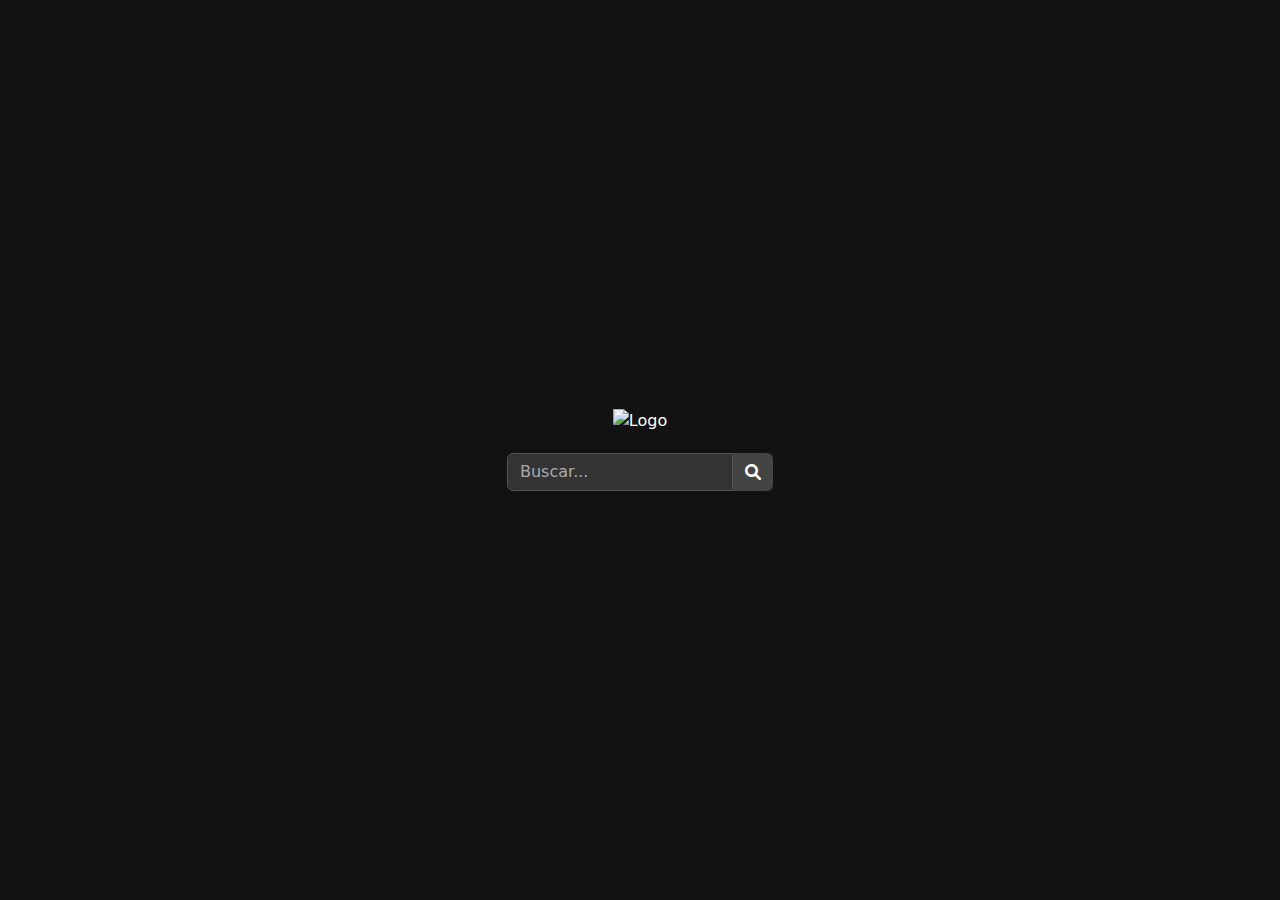
==== watch.html @ e0ee96f8 "Primer subida de proyecto" ====
<!DOCTYPE html>
<html lang="es">
<head>
    <meta charset="UTF-8">
    <meta name="viewport" content="width=device-width, initial-scale=1.0">
    <title>AnimeFLV</title>
    <!-- Bootstrap CSS -->
    <link href="https://cdn.jsdelivr.net/npm/bootstrap@5.3.0/dist/css/bootstrap.min.css" rel="stylesheet">
    <!-- Font Awesome -->
    <link href="https://cdnjs.cloudflare.com/ajax/libs/font-awesome/6.0.0/css/all.min.css" rel="stylesheet">
    <link href="css/browse.css" rel="stylesheet">
    <link href="css/watch.css" rel="stylesheet">
</head>
<body>
    <!-- Barra superior -->
    <nav class="navbar navbar-expand-lg navbar-dark">
        <div class="container-fluid">
            <a class="navbar-brand" href="#">
                <a href="index.html"><img src="https://www3.animeflv.net/assets/animeflv/img/logo.png" alt="Logo" class="logo"></a>
            </a>
            <form class="d-flex ms-auto" id="searchForm" action="browse.html" method="get">
                <input class="form-control search-input" type="text" name="q" id="searchInput" placeholder="Buscar..." required>
                <button class="btn btn-search" type="submit">
                    <i class="fas fa-search"></i>
                </button>
            </form>
        </div>
    </nav>

    <!-- Contenido principal -->
    <div class="container mt-4">
        <div class="row loading">
            <div class="col-md-12 loading-container">
                <img src="images/loading.gif" alt="Cargando...">
            </div>
        </div>

        <div class="row d-none">
            <div class="col-12">
                <h1 class="text-white"> </h1>
                <h2 class="text-gray"> </h2>
            </div>
        </div>
        <div class="row mt-3 d-none">
            <div class="col-12">
                <div class="botonera" role="group" aria-label="Servidores">
                    <button type="button" class="btn btn-primary btn-sm" onclick="loadIframe('#')">Opción 1 <i class="fas fa-ad"></i></button>
                </div>
                <div class="video-container mt-3">
                    <iframe id="videoIframe" src="" frameborder="0" allow="accelerometer; clipboard-write; encrypted-media; gyroscope; picture-in-picture" allowfullscreen></iframe>
                </div>
            </div>
        </div>
        <div class="row mt-3 d-none">
            <div class="col-12 d-flex justify-content-start">
                <a class="btn btn-primary me-2 btn-sm anterior d-none" href="#">
                    <i class="fas fa-chevron-left"></i> ANTERIOR
                </a>
                <a class="btn btn-primary me-2 btn-sm lista" href="#">
                    <i class="fas fa-list"></i>
                </a>
                <a class="btn btn-primary btn-sm siguiente d-none" href="#">
                    SIGUIENTE <i class="fas fa-chevron-right"></i>
                </a>
            </div>
        </div>
    </div>

    <!-- Bootstrap JS Bundle -->
    <script src="https://cdn.jsdelivr.net/npm/bootstrap@5.3.0/dist/js/bootstrap.bundle.min.js"></script>
    <script src="js/watch.js"></script>
</body>
</html>
---- css/browse.css ----
body {
    background-color: #121212; /* Fondo oscuro */
    color: #ffffff; /* Texto blanco */
    margin: 0;
    padding: 0;
}

.navbar {
    background-color: #222222;
    padding: 10px 15px;
}

.logo {
    height: 30px;
}

.search-input {
    background-color: #333333;
    color: #ffffff;
    border: 1px solid #555;
    border-radius: 0.375rem;
    margin-left: 5px;
    width: 150px;
}

.search-input::placeholder {
    color: #aaaaaa;
}

.btn-search {
    background-color: #444444;
    color: #ffffff;
    border: none;
    border-radius: 0.375rem;
}

.btn-search:hover {
    background-color: #555555;
}

.filter-section {
    margin: 15px 0;
    display: flex;
    flex-wrap: wrap;
    gap: 10px;
    align-items: center;
    justify-content: center; /* Centrar los filtros */
}

.filter-section .btn {
    background-color: #444444;
    color: #ffffff;
    border: none;
    border-radius: 0.375rem;
}

.filter-section .btn:hover {
    background-color: #555555;
}

.dropdown-menu {
    background-color: #333333;
    color: #ffffff;
}

.dropdown-item {
    color: #ffffff;
}

.dropdown-item:hover {
    background-color: #444444;
}

.result-card {
    position: relative;
    overflow: hidden;
    width: 200px;
    height: 285px;
    margin: 5px auto;
}

.result-card img {
    width: 100%;
    height: 100%;
    object-fit: cover;
}

.result-card .overlay-text {
    position: absolute;
    bottom: 10px;
    left: 10px;
    background-color: rgba(0, 0, 0, 0.7);
    color: #fff;
    padding: 5px 10px;
    font-size: 12px;
    border-radius: 5px;
}

.pagination .page-link {
    background-color: #333333;
    color: #ffffff;
    border: 1px solid #444;
}

.pagination .page-link:hover {
    background-color: #555555;
}

.titulo {
    color: #fff;
    font-weight: bold;
    font-size: small;
}

.loading-container {
    display: flex;
    justify-content: center;
    align-items: center;
    height: 100vh; /* Ocupa toda la altura de la ventana */
}
---- css/watch.css ----
.botonera .btn {
    margin-right: 5px;
    margin-bottom: 5px;
}

.video-container {
    position: relative;
    padding-bottom: 56.25%; /* 16:9 */
    padding-top: 25px;
    height: 0;
}

.video-container iframe {
    position: absolute;
    top: 0;
    left: 0;
    width: 100%;
    height: 100%;
}

.nav-tabs {
    border-bottom: none;
    display: flex;
    margin-bottom: 20px;
}

.nav-tabs .nav-link {
    color: #ffffff;
    background-color: #333333;
    border: 1px solid #555;
    border-radius: 0; /* Diseño cuadrado */
    text-align: center;
    padding: 0.5rem 1rem;
}

.nav-tabs .nav-link.active {
    background-color: #444444;
    color: #ffffff;
}

.nav-tabs .nav-link:focus {
    box-shadow: none;
}

.text-gray {
    color: #aaaaaa;
}

@media (max-width: 767px) {
    .nav-tabs .nav-link {
        padding: 0.5rem 0.75rem;
        font-size: 1rem;
    }

    .nav-tabs .nav-link span {
        display: none;
    }

    .nav-tabs .nav-link::after {
        content: attr(data-index);
    }
}
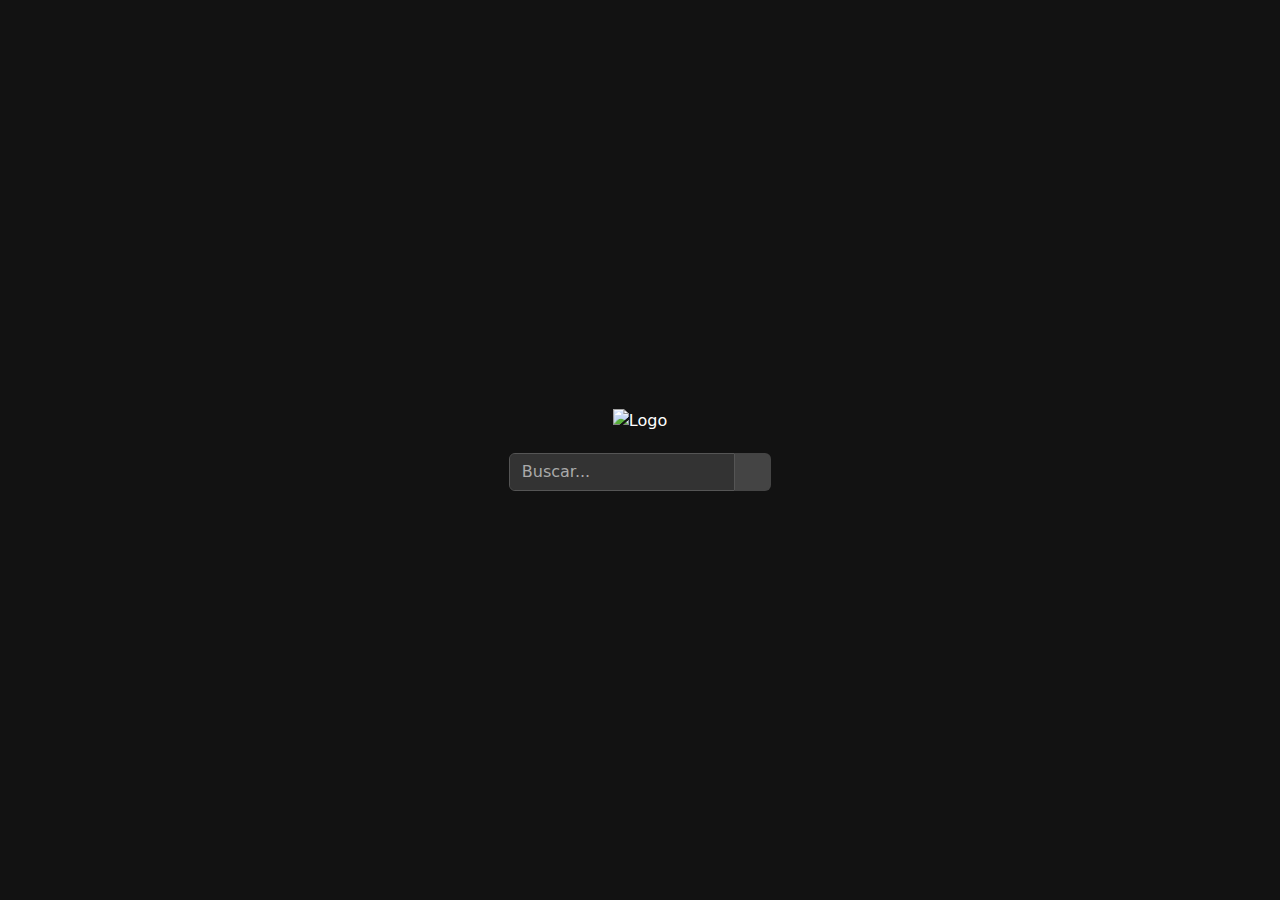
==== commit 0fc16dc5: "Añadí una funcion para evitar que los videos embebidos abran pestañas con spam" ====
--- a/watch.html
+++ b/watch.html
@@ -47,7 +47,7 @@
                     <button type="button" class="btn btn-primary btn-sm" onclick="loadIframe('#')">Opción 1 <i class="fas fa-ad"></i></button>
                 </div>
                 <div class="video-container mt-3">
-                    <iframe id="videoIframe" src="" frameborder="0" allow="accelerometer; clipboard-write; encrypted-media; gyroscope; picture-in-picture" allowfullscreen></iframe>
+                    <iframe id="videoIframe" src="" frameborder="0" allow="encrypted-media; picture-in-picture" allowfullscreen></iframe>
                 </div>
             </div>
         </div>
@@ -66,7 +66,6 @@
         </div>
     </div>
 
-    <!-- Bootstrap JS Bundle -->
     <script src="https://cdn.jsdelivr.net/npm/bootstrap@5.3.0/dist/js/bootstrap.bundle.min.js"></script>
     <script src="js/watch.js"></script>
 </body>
